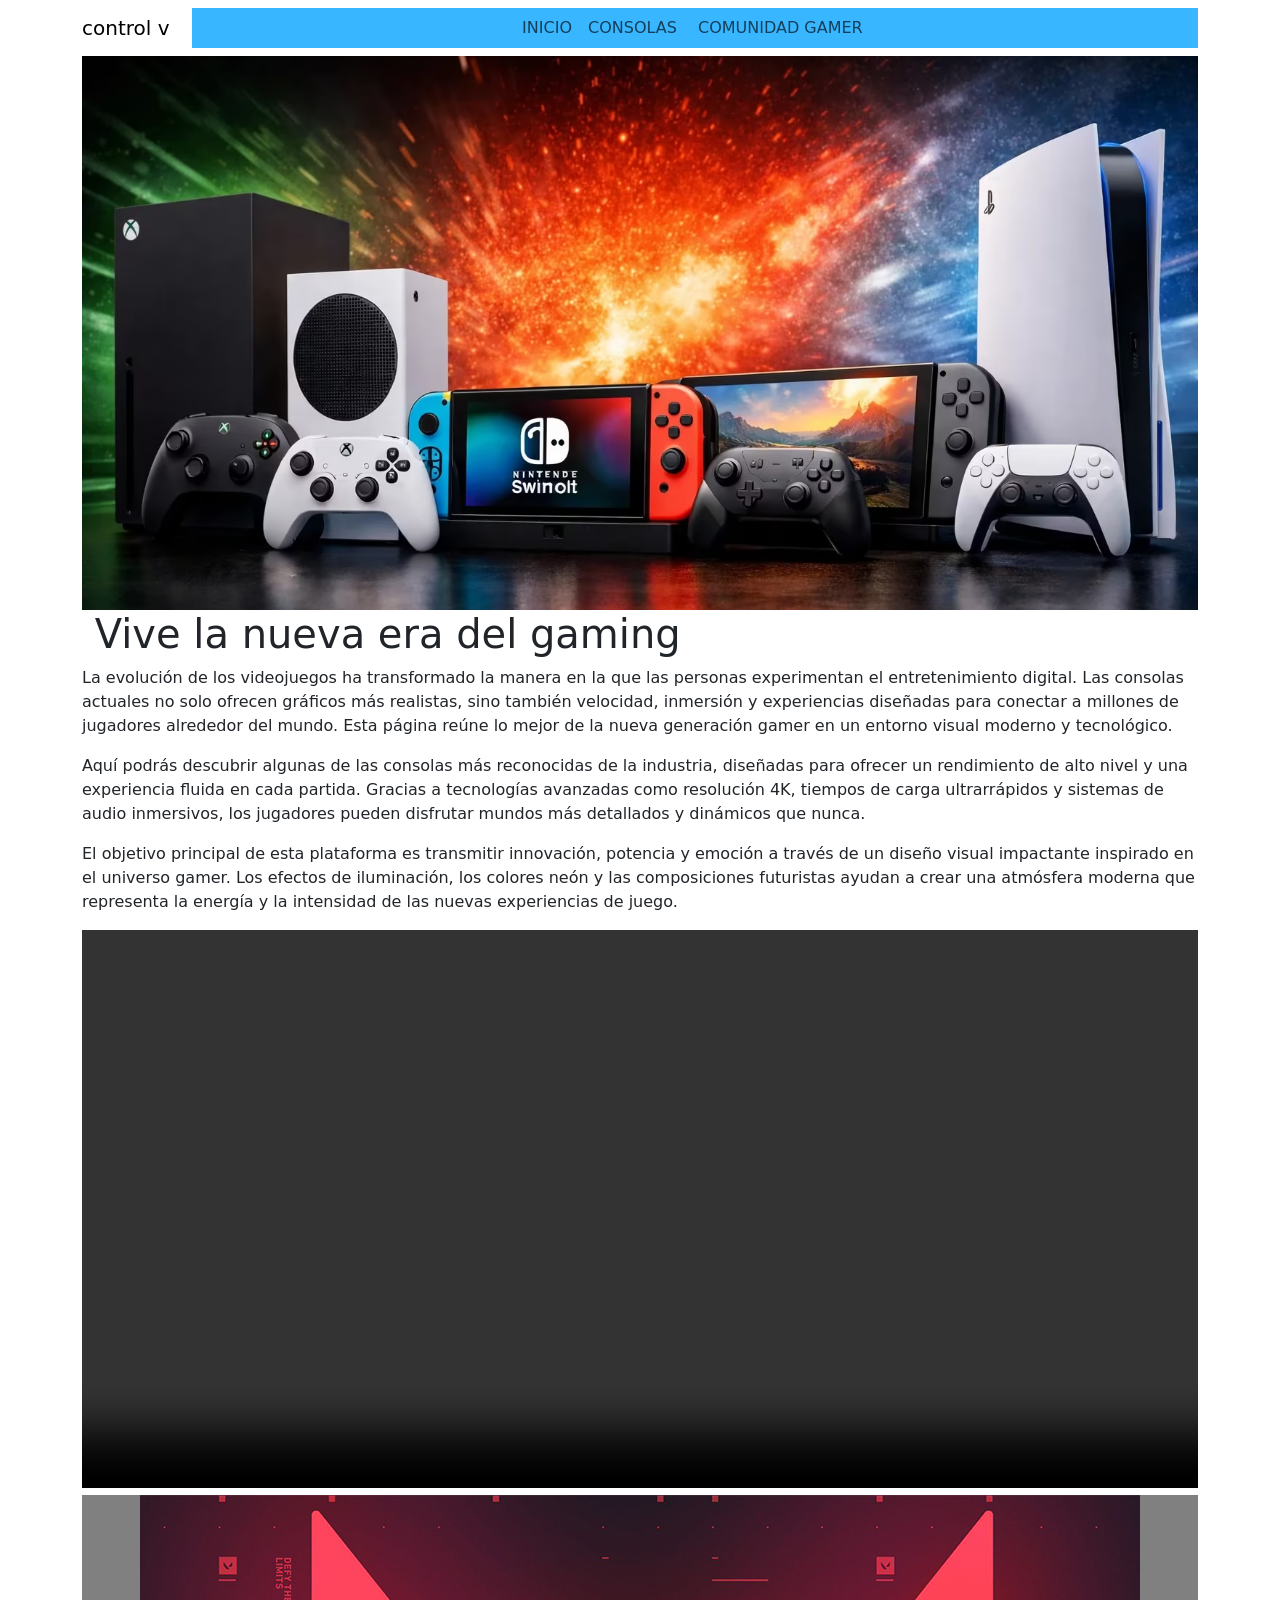
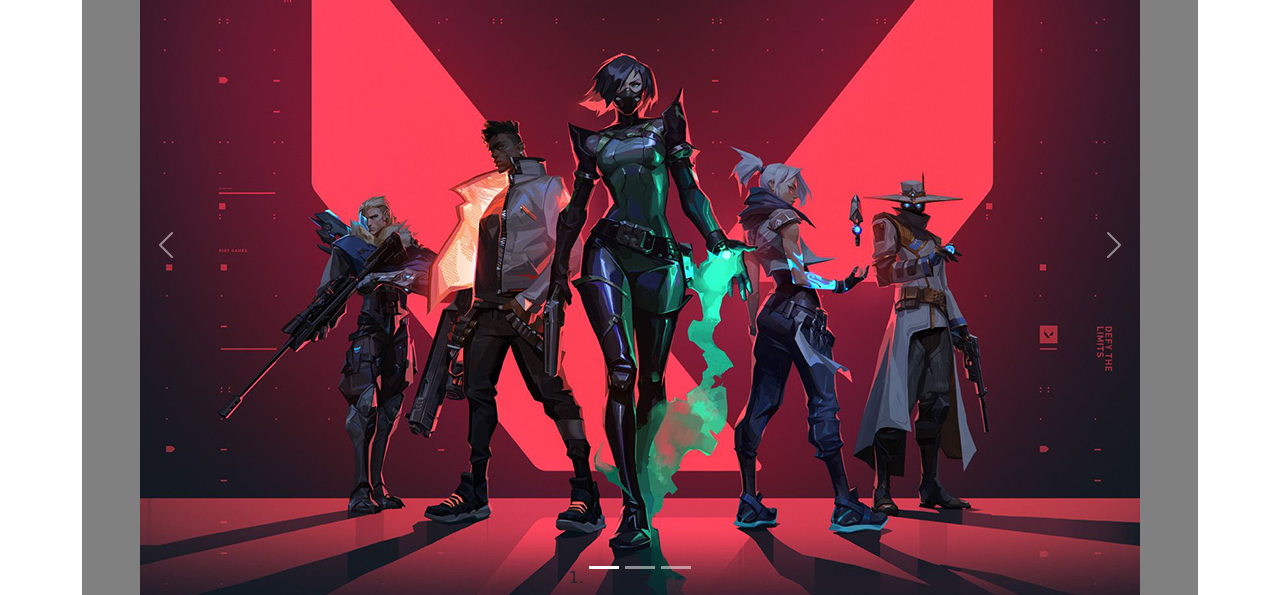
==== index.html @ 45b69b58 "Add files via upload" ====
<!DOCTYPE html>
<html lang="en">
<head>
    <meta charset="utf-8">
	<meta http-equiv="X-UA-Compatible" content="IE=edge">
	<meta name="viewport" content="width=device-width, initial-scale=1">
    <link rel="icon" href="images/control v.png">
	<script type="application/ld+json">
   {
  "@context": "https://schema.org",
  "@type": "NewsMediaOrganization",
  "name": "control v",
  "url": "https://arevalonicolas946.github.io/control-v",
  "description": "Esta página web está enfocada en el universo de las consolas de videojuegos y busca transmitir una experiencia moderna, tecnológica e inmersiva para los amantes del gaming. A través de un diseño futurista con iluminación neón, fondos oscuros y elementos visuales dinámicos, la plataforma presenta las consolas más destacadas de la nueva generación de manera atractiva e interactiva.

El sitio permite explorar diferentes dispositivos gaming, resaltando sus principales características, rendimiento y ventajas tecnológicas. Cada sección está diseñada para ofrecer información clara y organizada sobre las consolas, combinando imágenes de alta calidad, efectos visuales y una estética inspirada en el entorno gamer actual.

Además de mostrar productos, la página busca representar la emoción y la conexión que existe dentro de la comunidad gamer. Por medio de composiciones visuales impactantes, videos promocionales y una interfaz moderna, se transmite la idea de que los videojuegos no solo son entretenimiento, sino también una experiencia social, competitiva y creativa que conecta a millones de personas alrededor del mundo.

La propuesta visual combina minimalismo tecnológico con una identidad futurista, utilizando colores como negro, azul eléctrico, verde neón y rojo intenso para generar contraste y profundidad. Todo esto crea una experiencia visual atractiva que refuerza el concepto de innovación, potencia y nueva generación dentro del mundo de las consolas.",
  
  "contactPoint": {
    "@type": "ContactPoint",
    "telephone": "+57-314-323-16-18",
    "contactType": "Servicio personalizado"
  }
}
    </script>

	<title>INICIO-CONTROL V</title>
    <!-- Bootstrap -->
	<link href="css/bootstrap-5.3.8.css" rel="stylesheet">
	<link href="css/propia.css" rel="stylesheet" type="text/css">
</head>
<!-- body code goes here -->
<body>
  	<div class="container">
	
  	  <nav class="navbar navbar-expand-lg navbar-light bg-transparent"> <a class="navbar-brand" href="#">control v&nbsp;</a>
<button class="navbar-toggler" type="button" data-bs-toggle="collapse" data-bs-target="#navbarSupportedContent1" aria-controls="navbarSupportedContent1" aria-expanded="false" aria-label="Toggle navigation"> <span class="navbar-toggler-icon"></span> </button>
  	    <div class="collapse navbar-collapse" id="navbarSupportedContent1" style="background-color:#38b6ff">
  	      <ul class="navbar-nav mx-auto">
  	        <li class="nav-item active"> <a class="nav-link" href="index.html">INICIO <span class="visually-hidden">(current)</span></a> </li>
  	        <li class="nav-item"> <a class="nav-link" href="consolas.html">CONSOLAS&nbsp;</a> </li>
<li class="nav-item"> <a class="nav-link" href="comunidades.html">COMUNIDAD GAMER&nbsp;</a> </li>
 </nav>
</div>

		  <div class="container"><div><a href="img/imagconsolas.png"><img src="img/imagconsolas.png" width="100%" height="100%"         alt=""/></a></div>
		  <h1>&nbsp;Vive la nueva era del gaming</h1>
		  <div><p>La evolución de los videojuegos ha transformado la manera en la que las personas experimentan el entretenimiento digital. Las consolas actuales no solo ofrecen gráficos más realistas, sino también velocidad, inmersión y experiencias diseñadas para conectar a millones de jugadores alrededor del mundo. Esta página reúne lo mejor de la nueva generación gamer en un entorno visual moderno y tecnológico.</p></div>

<p>Aquí podrás descubrir algunas de las consolas más reconocidas de la industria, diseñadas para ofrecer un rendimiento de alto nivel y una experiencia fluida en cada partida. Gracias a tecnologías avanzadas como resolución 4K, tiempos de carga ultrarrápidos y sistemas de audio inmersivos, los jugadores pueden disfrutar mundos más detallados y dinámicos que nunca.</p>
		  <p>El objetivo principal de esta plataforma es transmitir innovación, potencia y emoción a través de un diseño visual impactante inspirado en el universo gamer. Los efectos de iluminación, los colores neón y las composiciones futuristas ayudan a crear una atmósfera moderna que representa la energía y la intensidad de las nuevas experiencias de juego.</p>
          <div>
            <video width="100%" height="80%" controls="controls" muted="muted" loop="loop" >
              <source src="video/carro.mp4" type="video/mp4">
            </video>
		    <div id="carouselExampleIndicators1" class="carousel slide" data-bs-ride="carousel" style="background-color: grey">
			    <ol class="carousel-indicators">
			      <li data-bs-target="#carouselExampleIndicators1" data-bs-slide-to="0" class="active"></li>
			      <li data-bs-target="#carouselExampleIndicators1" data-bs-slide-to="1"></li>
			      <li data-bs-target="#carouselExampleIndicators1" data-bs-slide-to="2"></li>
		      </ol>
			    <div class="carousel-inner" role="listbox">
			      <div class="carousel-item active"> <img class="d-block mx-auto" src="images/vectorizar-1.png" alt="First slide">
			        <div class="carousel-caption">
			          
		            </div>
		          </div>
			      <div class="carousel-item"> <img class="d-block mx-auto" src="images/counter.png" alt="Second slide">
			        <div class="carousel-caption">
			          
		            </div>
		          </div>
			      <div class="carousel-item"> <img class="d-block mx-auto" src="images/gta-1.png" alt="Third slide">
			        <div class="carousel-caption">
			          
		            </div>
		          </div>
		      </div>
			    <a class="carousel-control-prev" href="#carouselExampleIndicators1" role="button" data-bs-slide="prev"> <span class="carousel-control-prev-icon" aria-hidden="true"></span> <span class="visually-hidden">Previous</span> </a> <a class="carousel-control-next" href="#carouselExampleIndicators1" role="button" data-bs-slide="next"> <span class="carousel-control-next-icon" aria-hidden="true"></span> <span class="visually-hidden">Next</span> </a> </div>
          </div></div>
		  

<!-- Include all compiled plugins (below), or include individual files as needed -->
<script src="js/popper-2.11.8.min.js"></script> 
  <script src="js/bootstrap-5.3.8.js"></script>
  </body>
</html>
---- css/propia.css ----
@charset "utf-8";
.imagenfondo1   {
    background-image: url(../img/comida1.jpg);
    background-position: center center;
    background-size: cover;
}
.bg-purple {
}
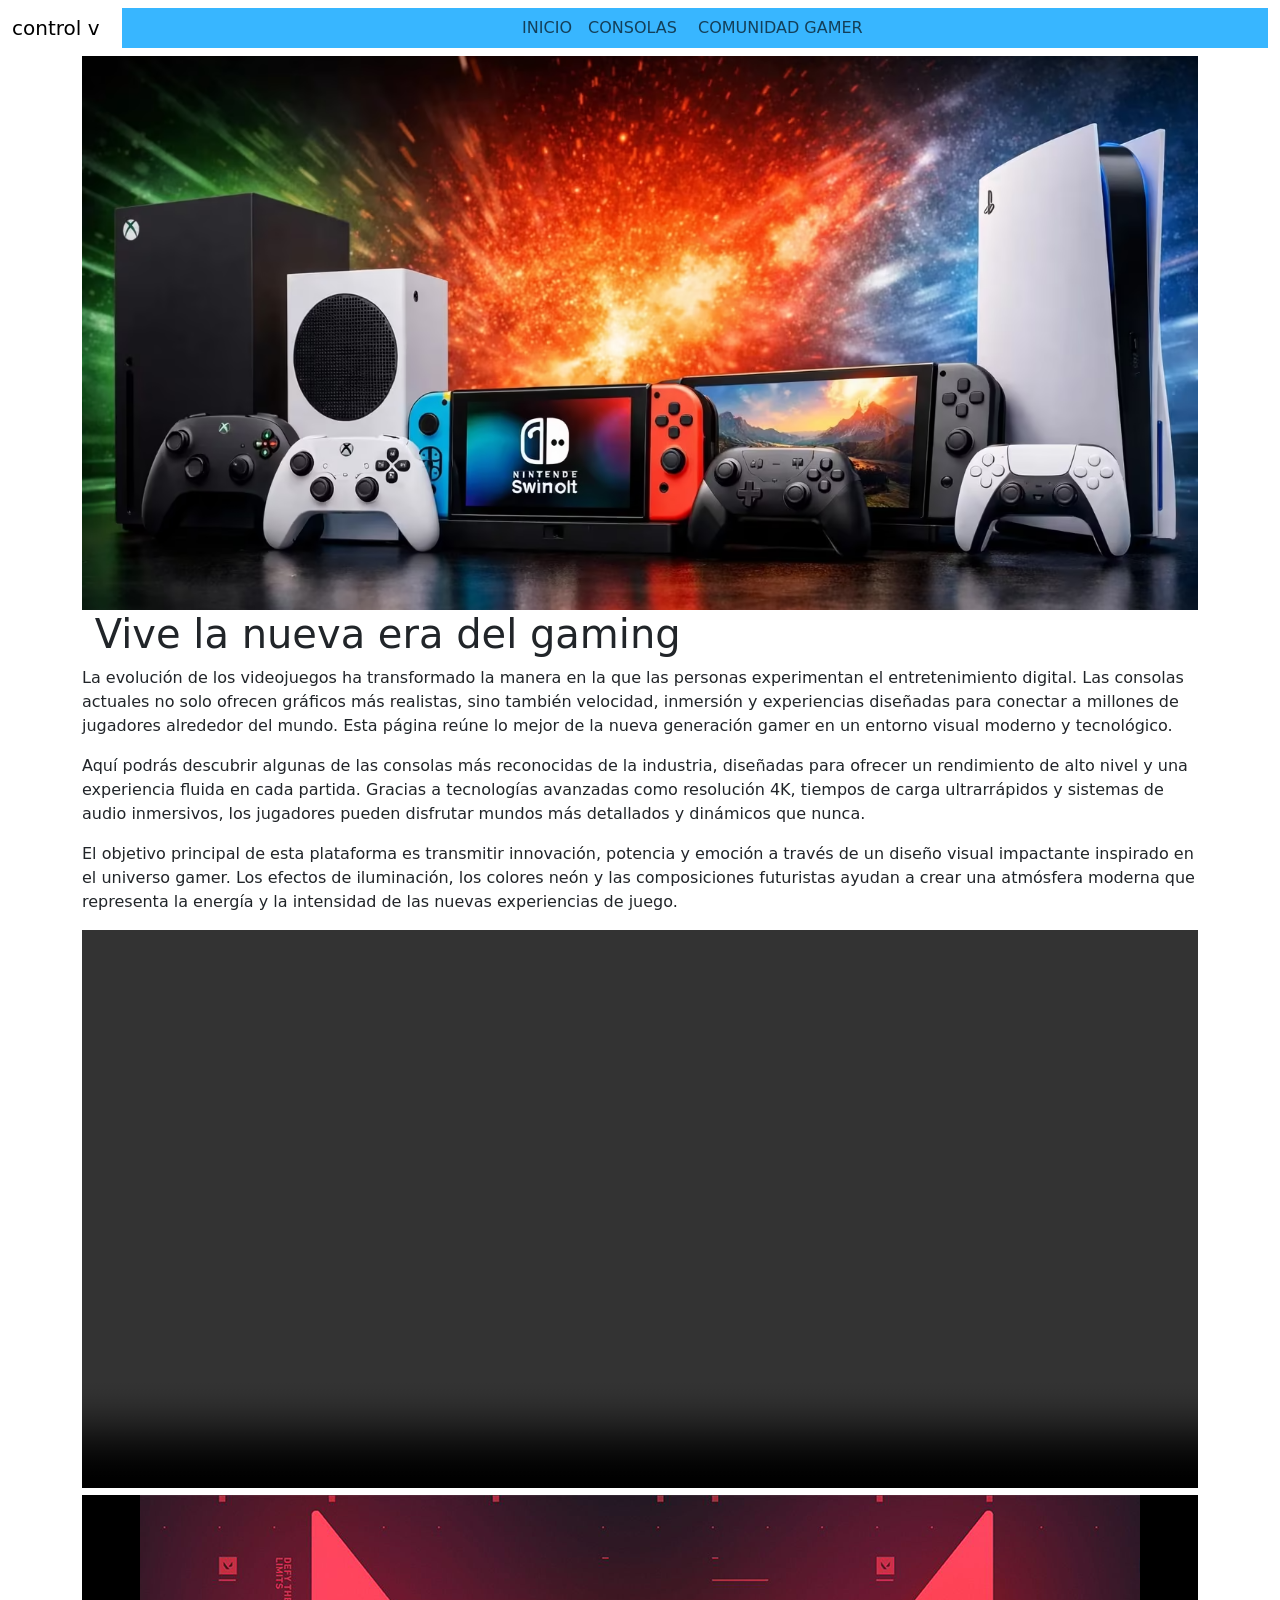
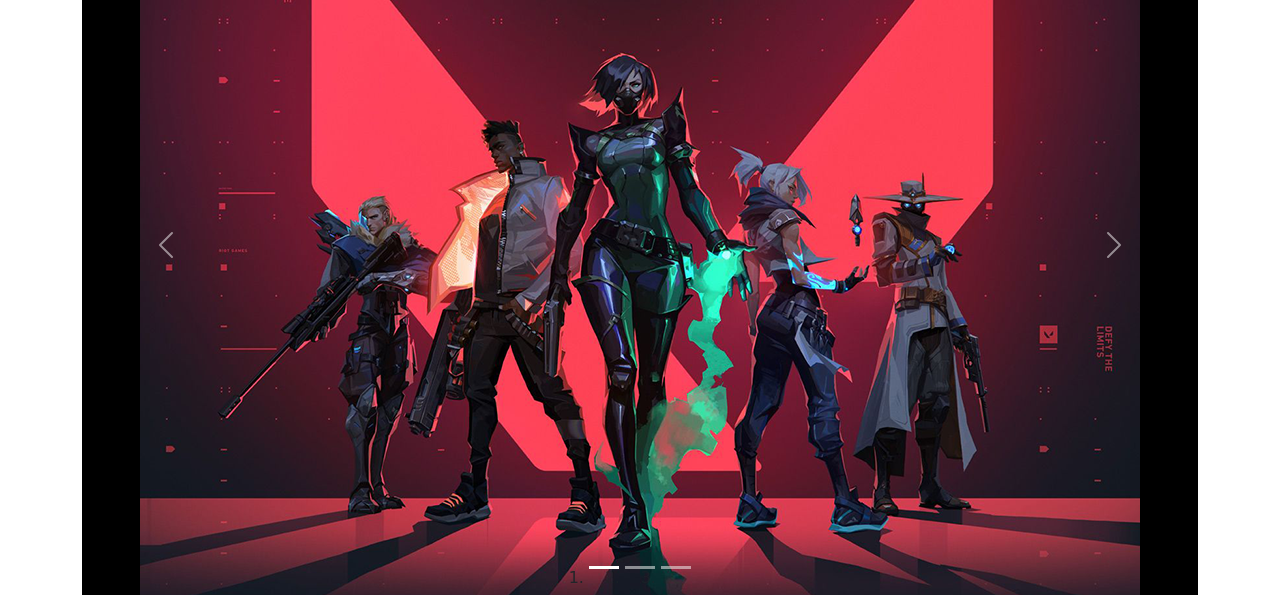
==== commit a983c312: "Add files via upload" ====
--- a/index.html
+++ b/index.html
@@ -34,7 +34,7 @@
 </head>
 <!-- body code goes here -->
 <body>
-  	<div class="container">
+  	<div class="container-fluid">
 	
   	  <nav class="navbar navbar-expand-lg navbar-light bg-transparent"> <a class="navbar-brand" href="#">control v&nbsp;</a>
 <button class="navbar-toggler" type="button" data-bs-toggle="collapse" data-bs-target="#navbarSupportedContent1" aria-controls="navbarSupportedContent1" aria-expanded="false" aria-label="Toggle navigation"> <span class="navbar-toggler-icon"></span> </button>
@@ -56,14 +56,14 @@
             <video width="100%" height="80%" controls="controls" muted="muted" loop="loop" >
               <source src="video/carro.mp4" type="video/mp4">
             </video>
-		    <div id="carouselExampleIndicators1" class="carousel slide" data-bs-ride="carousel" style="background-color: grey">
+		    <div id="carouselExampleIndicators1" class="carousel slide" data-bs-ride="carousel" style="background-color: black">
 			    <ol class="carousel-indicators">
 			      <li data-bs-target="#carouselExampleIndicators1" data-bs-slide-to="0" class="active"></li>
 			      <li data-bs-target="#carouselExampleIndicators1" data-bs-slide-to="1"></li>
 			      <li data-bs-target="#carouselExampleIndicators1" data-bs-slide-to="2"></li>
 		      </ol>
 			    <div class="carousel-inner" role="listbox">
-			      <div class="carousel-item active"> <img class="d-block mx-auto" src="images/vectorizar-1.png" alt="First slide">
+			      <div class="carousel-item active col-lg-1"> <img class="d-block mx-auto" src="images/vectorizar-1.png" alt="First slide">
 			        <div class="carousel-caption">
 			          
 		            </div>
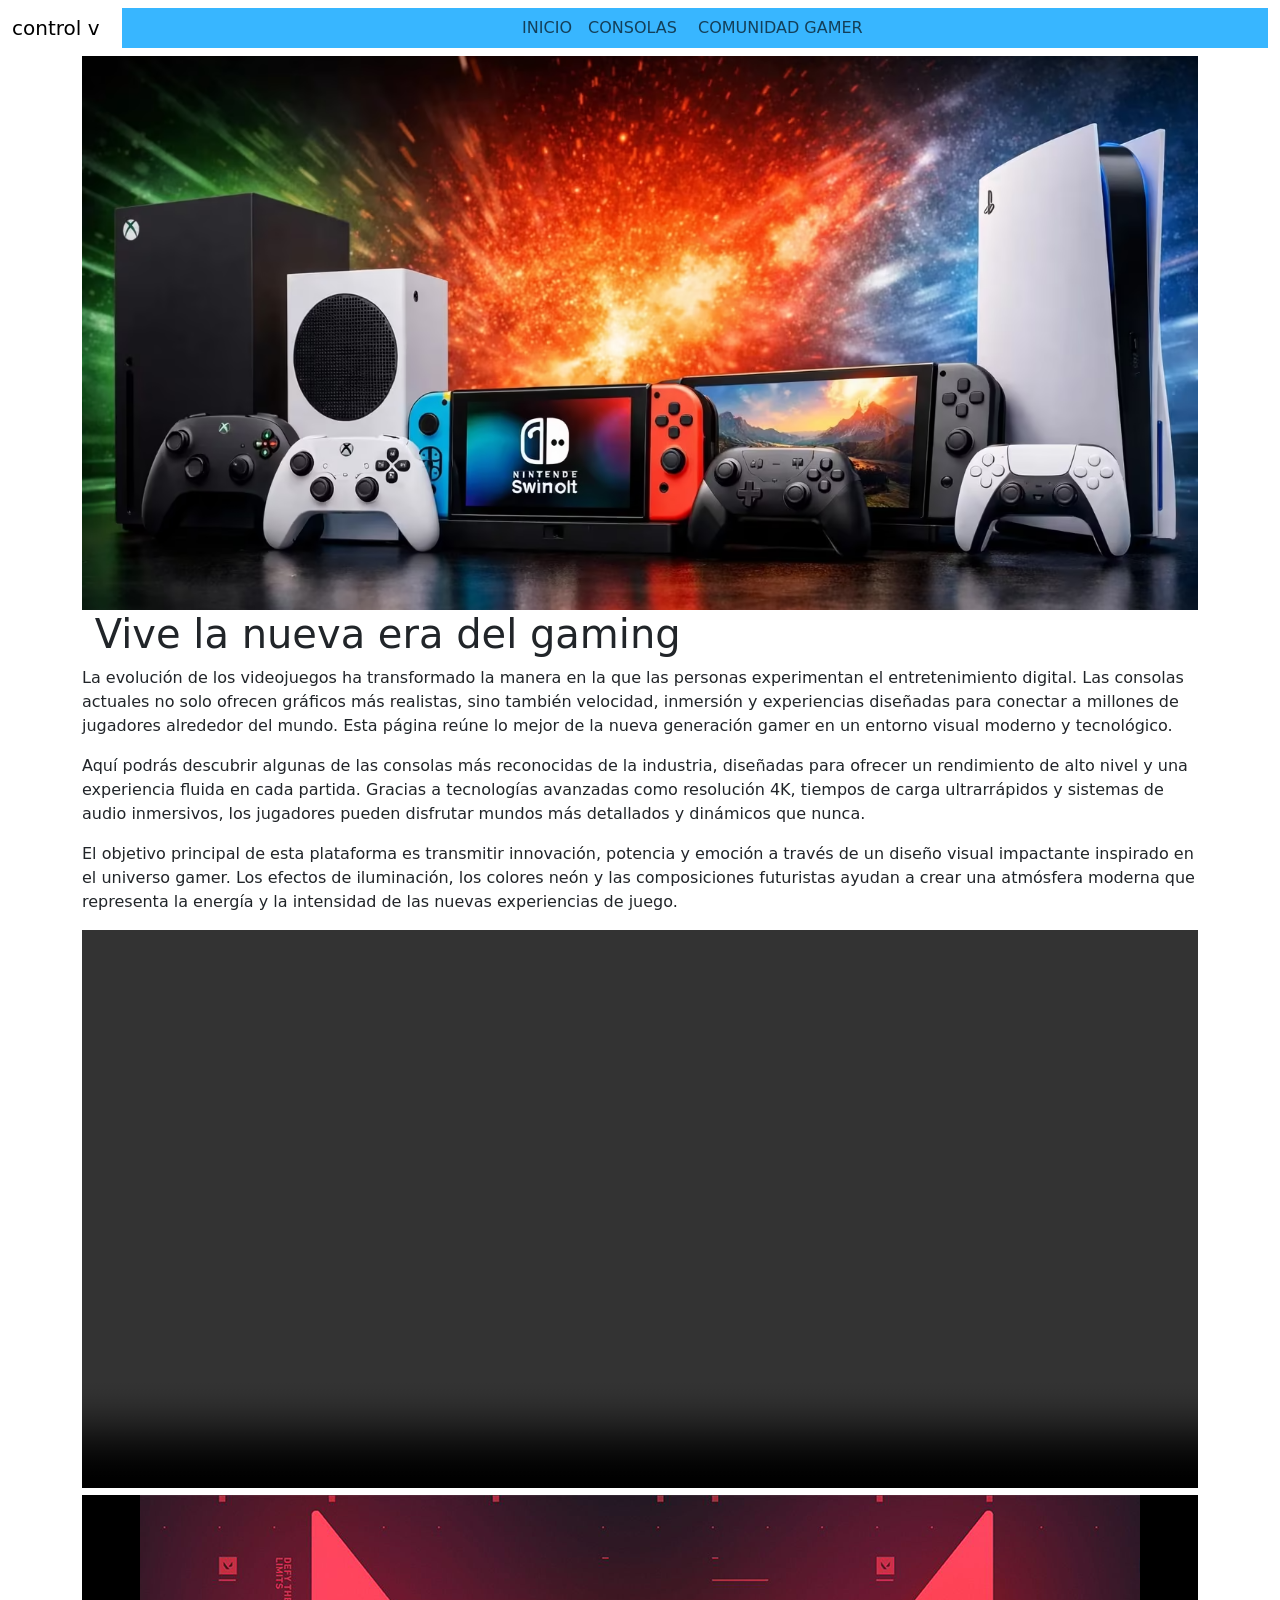
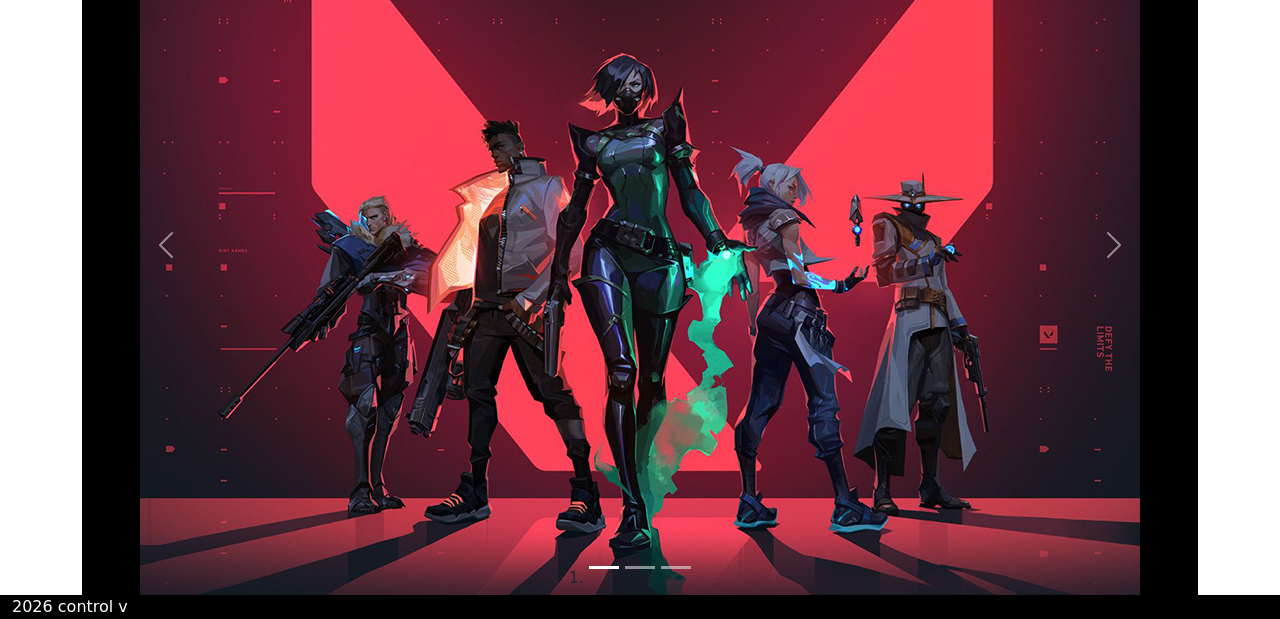
==== commit b5ce94f0: "Add files via upload" ====
--- a/index.html
+++ b/index.html
@@ -86,5 +86,9 @@
 <!-- Include all compiled plugins (below), or include individual files as needed -->
 <script src="js/popper-2.11.8.min.js"></script> 
   <script src="js/bootstrap-5.3.8.js"></script>
+		  <div class="container-fluid bg-black text-white">
+		  <footer> 2026 control v </footer>
+			  </div>
+			
   </body>
 </html>
